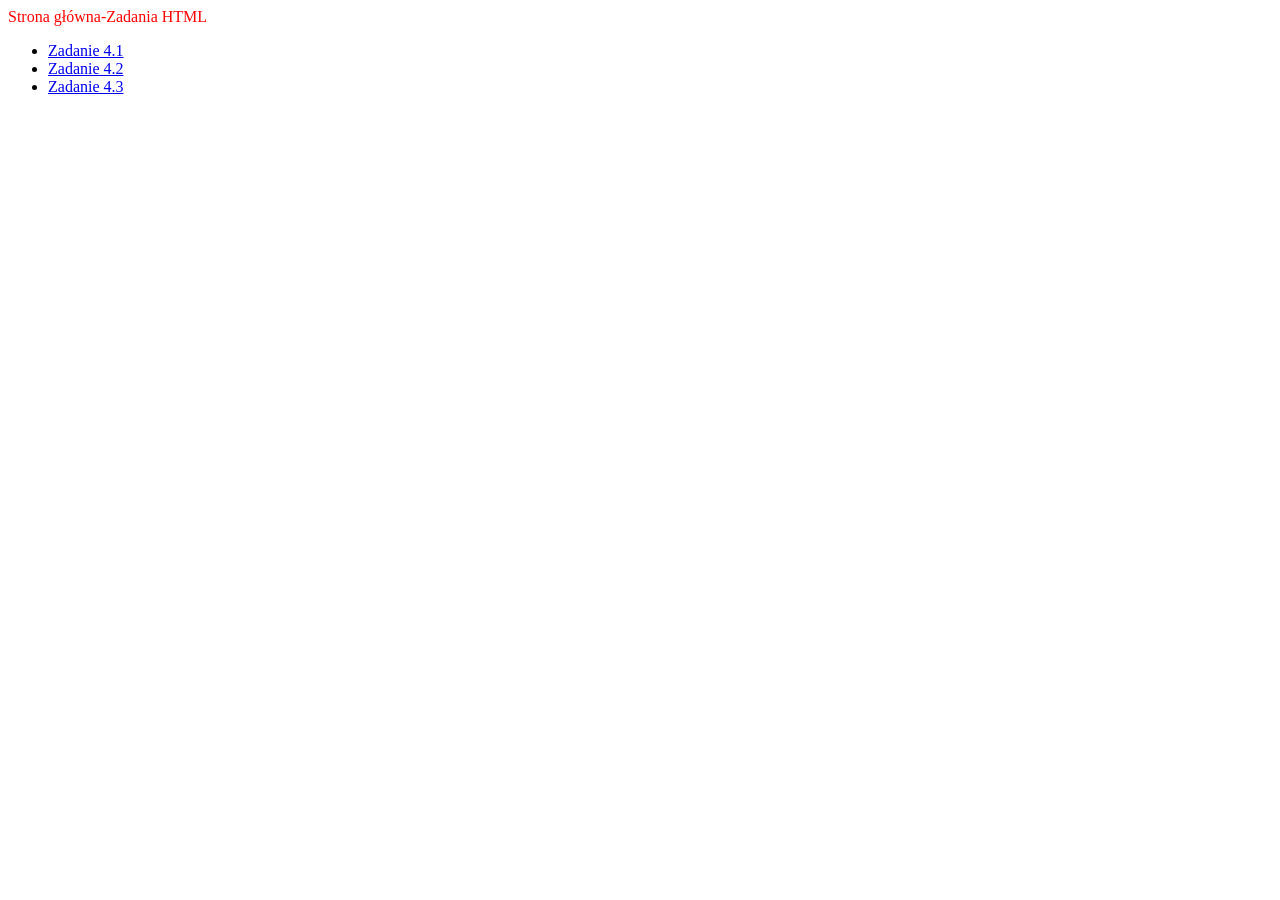
==== index.html @ b49a29ba "Add files via upload" ====
<!doctype html>
<html>
<head>
	<meta charset="utf-8">
	<meta name="description" content="Tu wpisz opis zawartości strony">
	<title>Tu wpisz tytuł strony</title>
</head>
<body>

<span style="front-size: x-Large">
<span style="color: red">
<span style="font-family: Verdana">
Strona główna-Zadania HTML
</span>
</span>
</span>
<ul>
<li><a href="Zadanie4_1.html">Zadanie 4.1</a></li>
<li><a href="Zadanie4_2.html">Zadanie 4.2</a></li>
<li><a href="Zadanie4_3.html">Zadanie 4.3</a></li>
</ul>


</body>
</html>
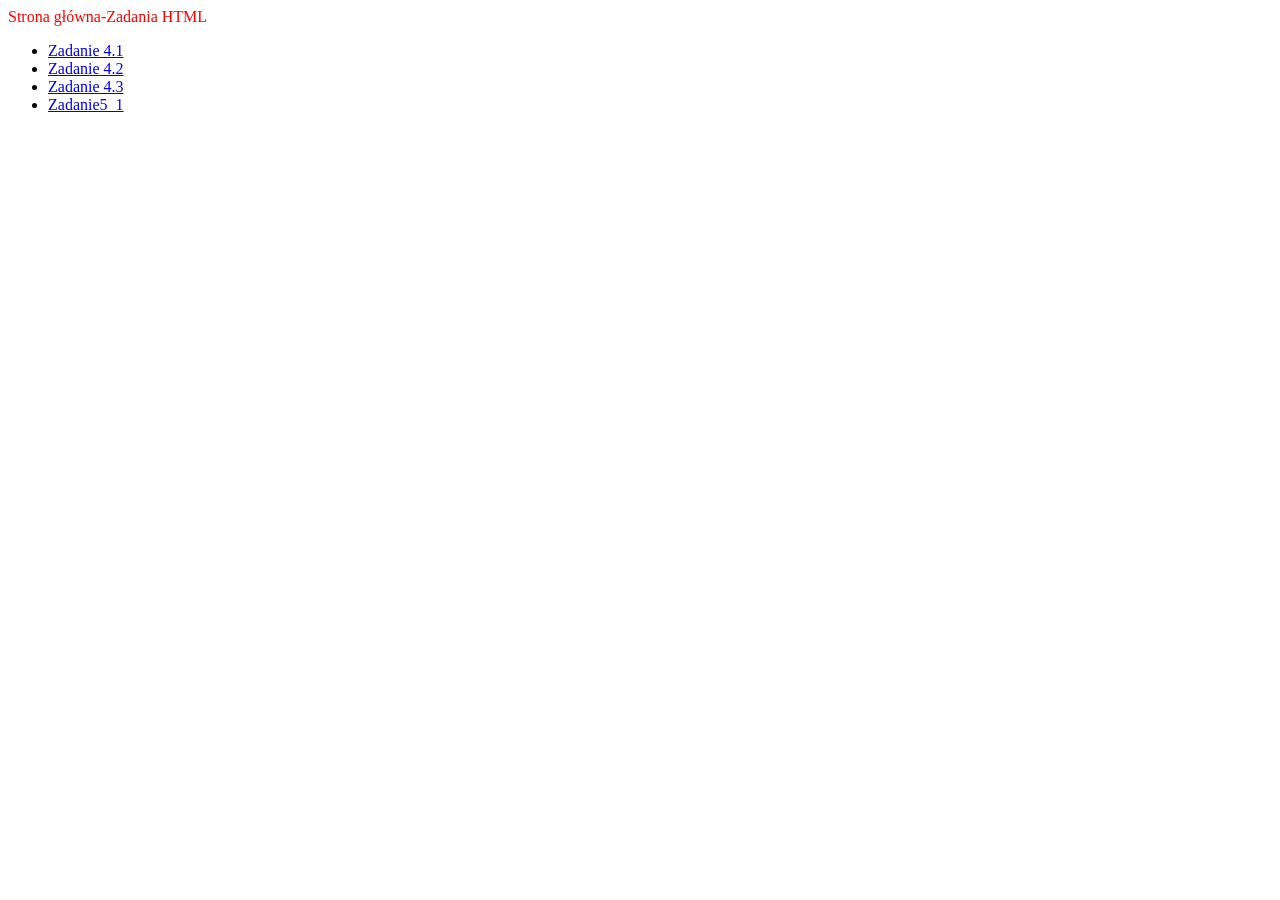
==== commit bd82201b: "Add link for Zadanie5_1 in index.html Added a new link for Zadanie5_1 to the list." ====
--- a/index.html
+++ b/index.html
@@ -18,8 +18,10 @@
 <li><a href="Zadanie4_1.html">Zadanie 4.1</a></li>
 <li><a href="Zadanie4_2.html">Zadanie 4.2</a></li>
 <li><a href="Zadanie4_3.html">Zadanie 4.3</a></li>
+<li><a href="Zadanie4_1.html">Zadanie5_1</a></li>
 </ul>
 
 
 </body>
-</html>+
+</html>
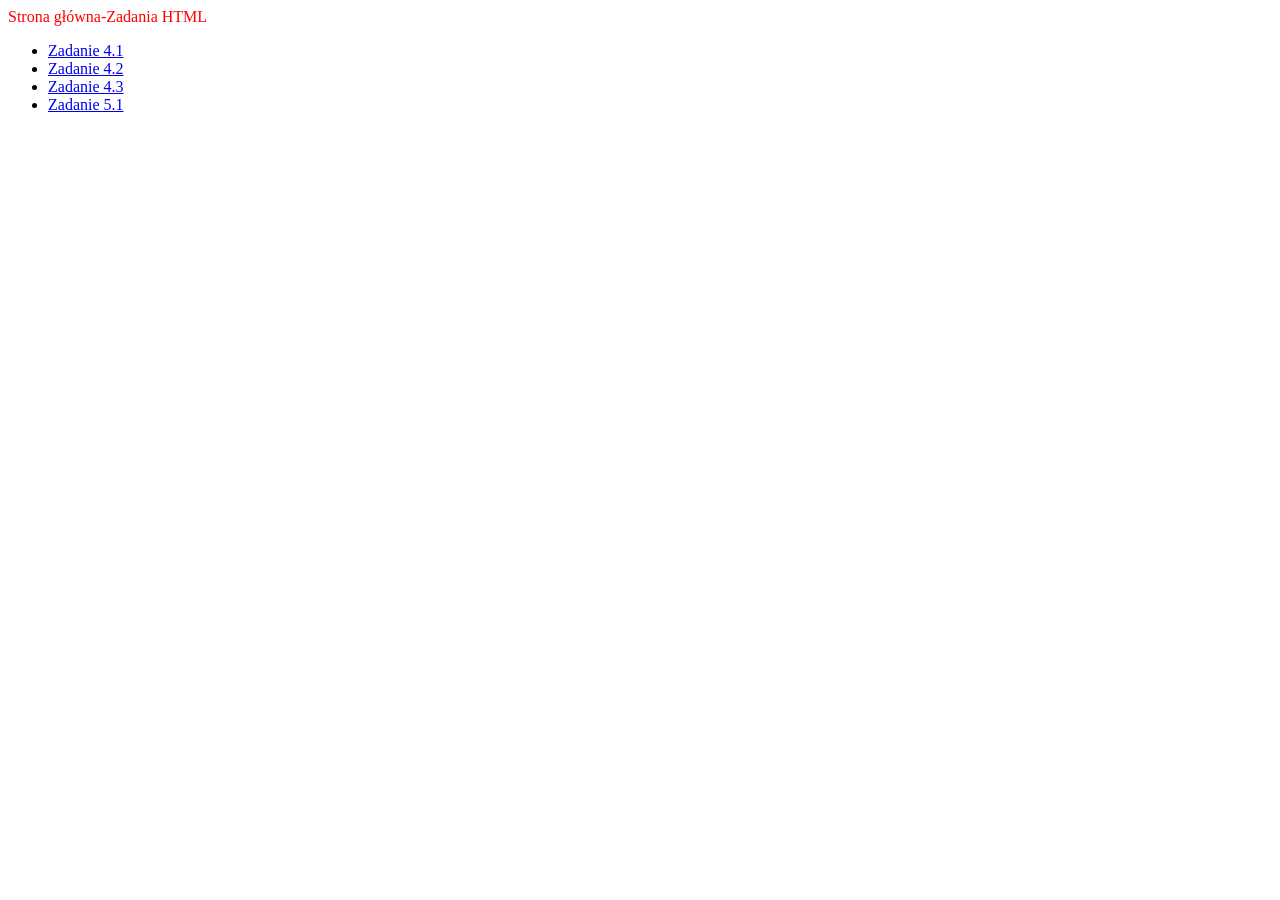
==== commit 4f2b38f3: "Fix HTML formatting and correct list item label" ====
--- a/index.html
+++ b/index.html
@@ -18,10 +18,12 @@
 <li><a href="Zadanie4_1.html">Zadanie 4.1</a></li>
 <li><a href="Zadanie4_2.html">Zadanie 4.2</a></li>
 <li><a href="Zadanie4_3.html">Zadanie 4.3</a></li>
-<li><a href="Zadanie4_1.html">Zadanie5_1</a></li>
+<li><a href="Zadanie5_1.html">Zadanie 5.1</a></li>
 </ul>
 
 
 </body>
 
 </html>
+
+
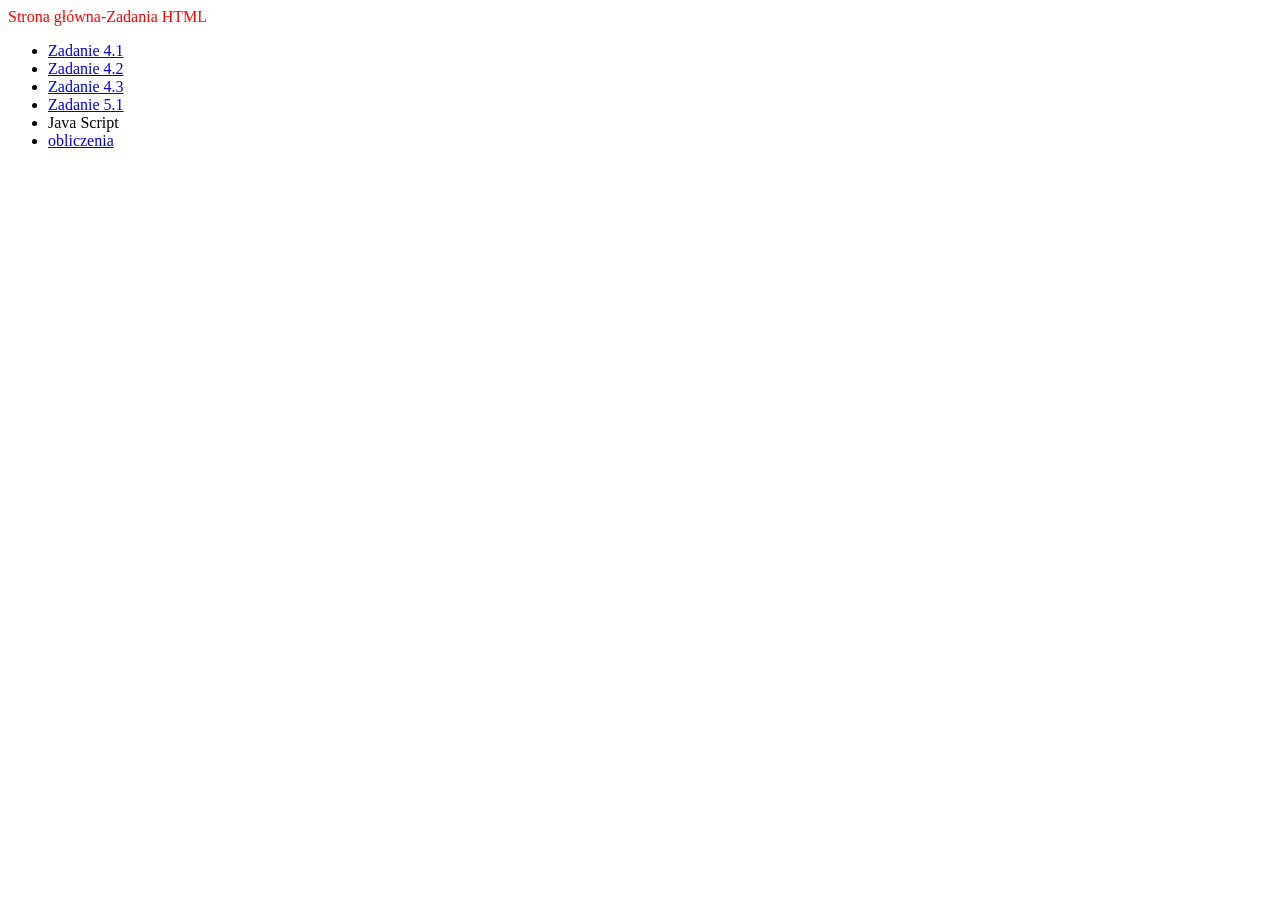
==== commit d8ce1793: "Update index.html" ====
--- a/index.html
+++ b/index.html
@@ -19,6 +19,8 @@
 <li><a href="Zadanie4_2.html">Zadanie 4.2</a></li>
 <li><a href="Zadanie4_3.html">Zadanie 4.3</a></li>
 <li><a href="Zadanie5_1.html">Zadanie 5.1</a></li>
+<li> Java Script</li>
+<li><a href="obliczenia.html">obliczenia</a></li>
 </ul>
 
 
@@ -27,3 +29,4 @@
 </html>
 
 
+
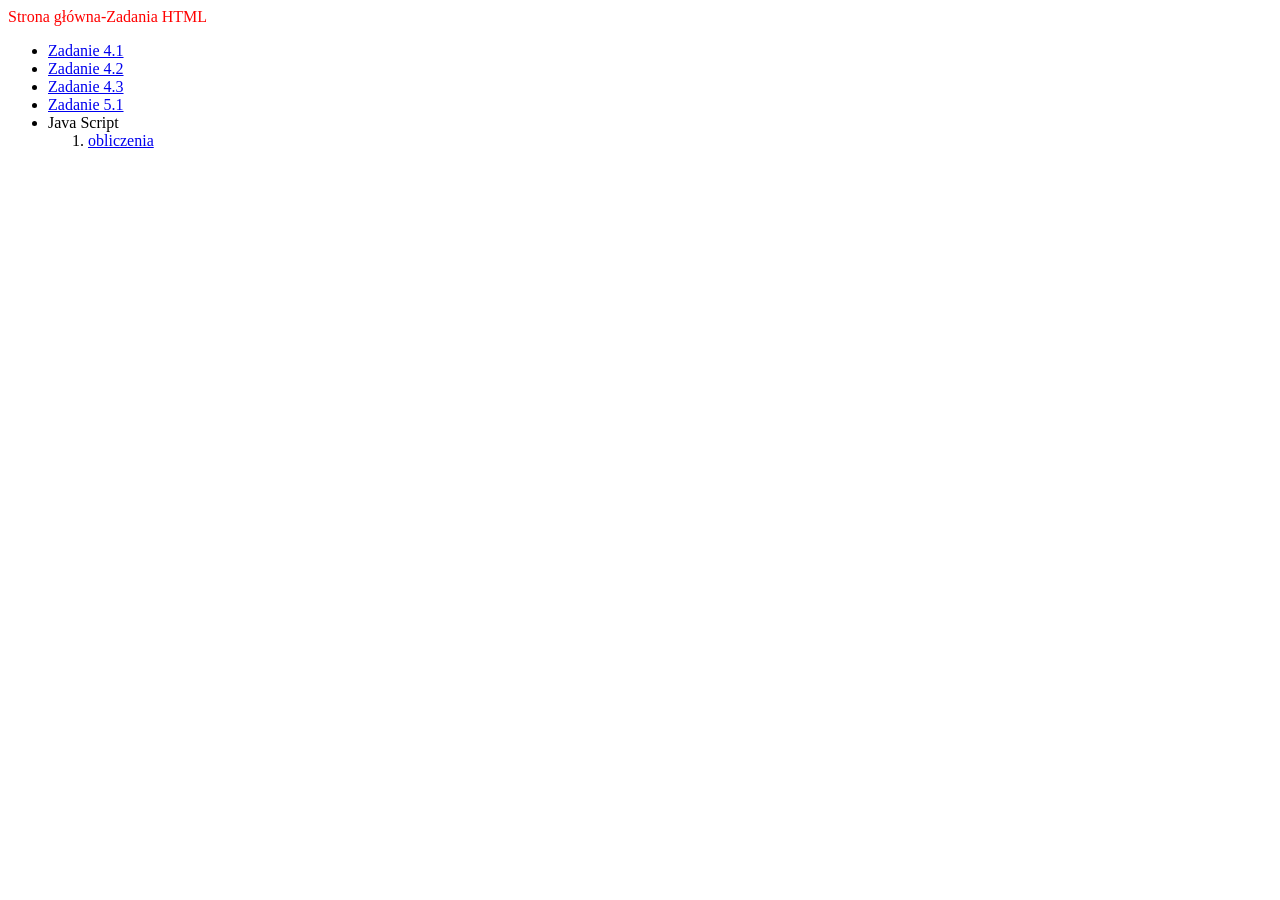
==== commit a3160d67: "Update index.html" ====
--- a/index.html
+++ b/index.html
@@ -20,7 +20,9 @@
 <li><a href="Zadanie4_3.html">Zadanie 4.3</a></li>
 <li><a href="Zadanie5_1.html">Zadanie 5.1</a></li>
 <li> Java Script</li>
+	<ol>
 <li><a href="obliczenia.html">obliczenia</a></li>
+	</ol>
 </ul>
 
 
@@ -30,3 +32,4 @@
 
 
 
+
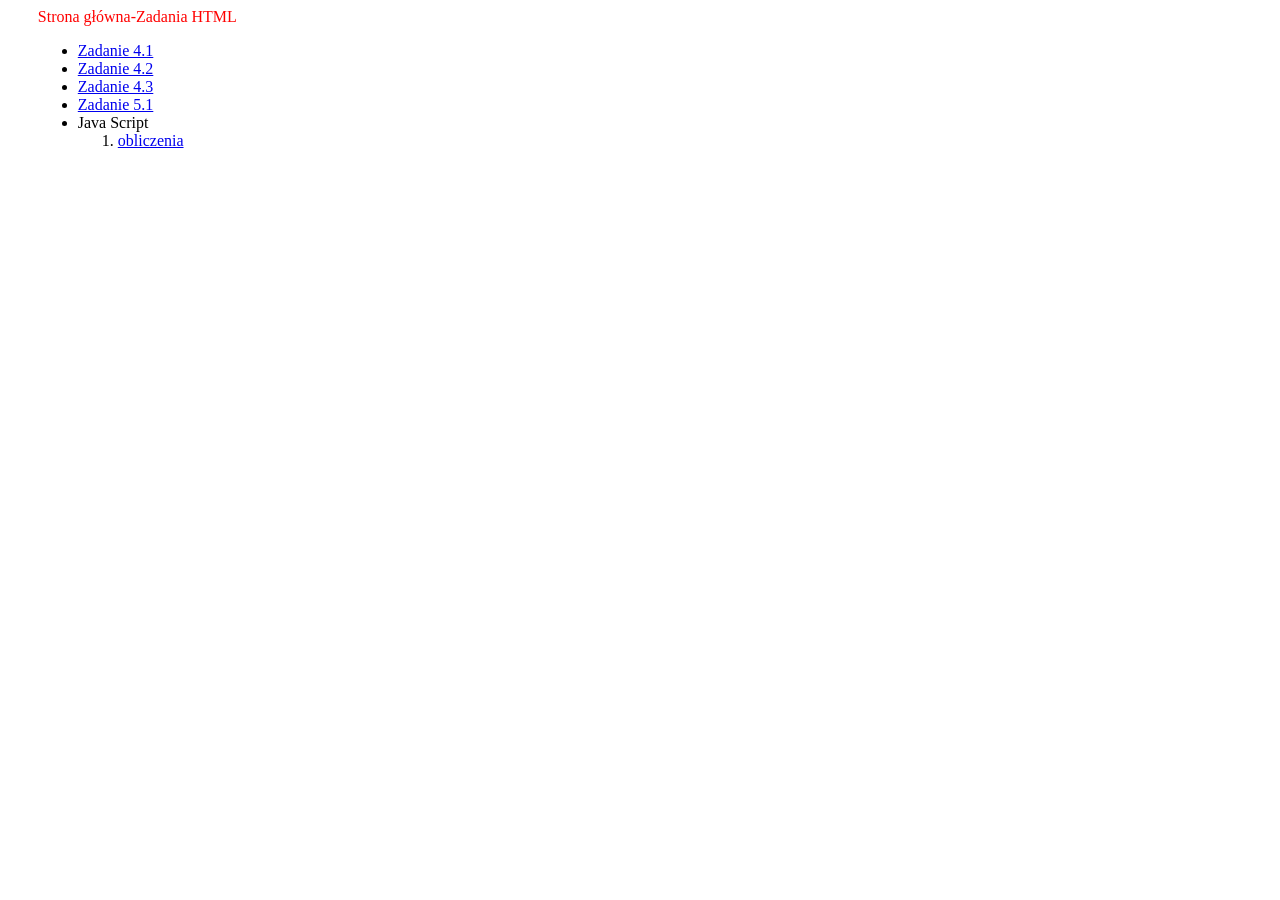
==== commit 30cfeab1: "Enhance HTML structure with CSS styling Added CSS styles for body and table elements." ====
--- a/index.html
+++ b/index.html
@@ -4,6 +4,10 @@
 	<meta charset="utf-8">
 	<meta name="description" content="Tu wpisz opis zawartości strony">
 	<title>Tu wpisz tytuł strony</title>
+	<style type="text/css">
+body {margin-left : 1cm ; margin-right : 1cm; }
+td {font-size : 24pt;  }
+</style>
 </head>
 <body>
 
@@ -33,3 +37,4 @@
 
 
 
+
